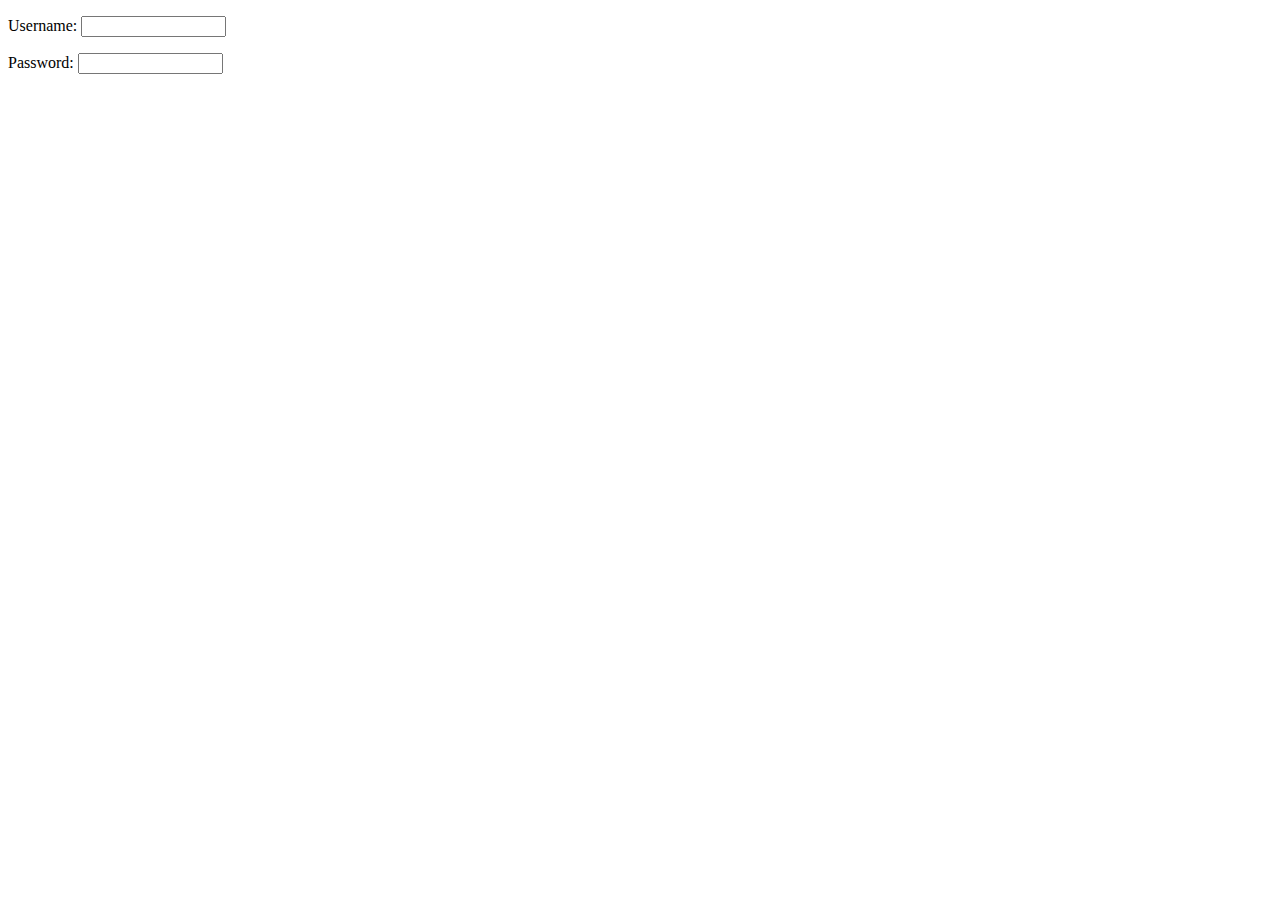
==== src/Project 6: Forms/index.html @ 29289f08 "Started form project" ====
<!DOCTYPE html>
<html>
    <head>
        <title>Form Basics</title>
    </head>
    <body>
        <form action="http://example.com/join.php">
            <p>
                Username:
                <input type="text" name="username" size="15" maxlength="30" />
            </p>
            <p>
                Password:
                <input type="password" name="password" size="15" maxlength="16">
        </form>
    </body>
</html>
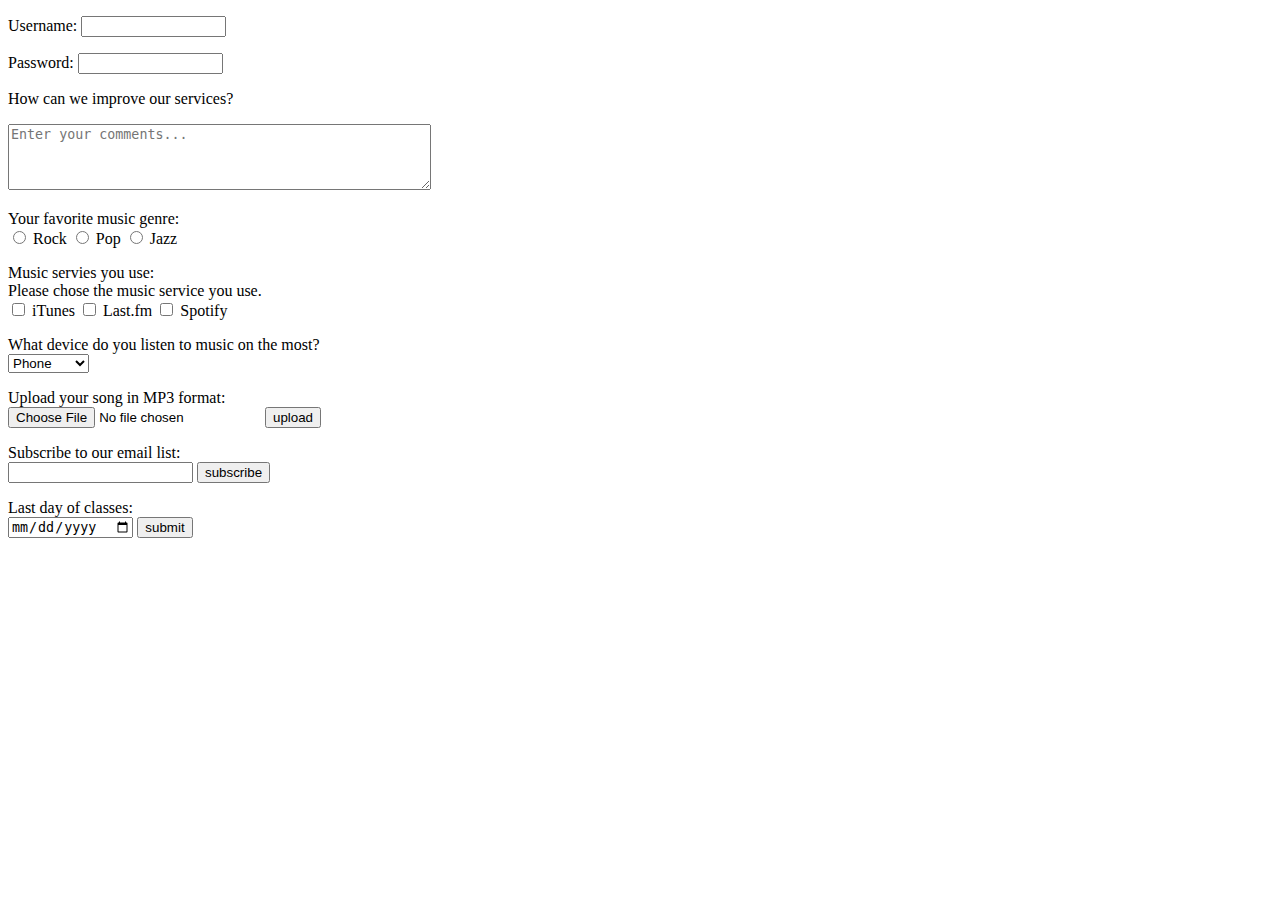
==== commit d1a3f5c2: "added more to forms" ====
--- a/src/Project 6: Forms/index.html
+++ b/src/Project 6: Forms/index.html
@@ -7,11 +7,63 @@
         <form action="http://example.com/join.php">
             <p>
                 Username:
-                <input type="text" name="username" size="15" maxlength="30" />
+                <input type="text" name="username" size="15" maxlength="30" required="required"/>
             </p>
             <p>
                 Password:
-                <input type="password" name="password" size="15" maxlength="16">
+                <input type="password" name="password" size="15" maxlength="16"required="required"/>
+            </p>
+            <p>How can we improve our services?</p>
+            <textarea name="comments" size="15" cols="50" rows="4" placeholder="Enter your comments..."></textarea>
+            <p>
+                Your favorite music genre:
+                <br />
+                <input type="radio" name="genre" value="rock" />
+                Rock
+                <input type="radio" name="genre" value="pop" />
+                Pop
+                <input type="radio" name="genre" value="jazz" />
+                Jazz
+            </p>
+            <p>
+                Music servies you use:
+                <br />
+                Please chose the music service you use.
+                <br />
+                <input type="checkbox" name="service" value="iTunes" />
+                iTunes
+                <input type="checkbox" name="service" value="Last.fm" />
+                Last.fm
+                <input type="checkbox" name="service" value="Spotify" />
+                Spotify
+            </p>
+            <p>
+                What device do you listen to music on the most?
+                <br />
+                <select name="devices">
+                    <option value="Phone" selected="selected">Phone</option>
+                    <option value="Radio">Radio</option>
+                    <option value="Computer">Computer</option>
+                </select>
+            </p>
+            <p>
+                Upload your song in MP3 format:
+                <br />
+                <input type="file" name="user-song" />
+                <input type="submit" value="upload" />
+            </p>
+            <p>
+                Subscribe to our email list:
+                <br />
+                <input type="email" name="email" />
+                <input type="submit" value="subscribe" />
+            </p>
+            <p>
+                Last day of classes:
+                <br />
+                <input type="date" name="Last Day" />
+                <input type="submit" value="submit" />
+            </p>
         </form>
     </body>
 </html>
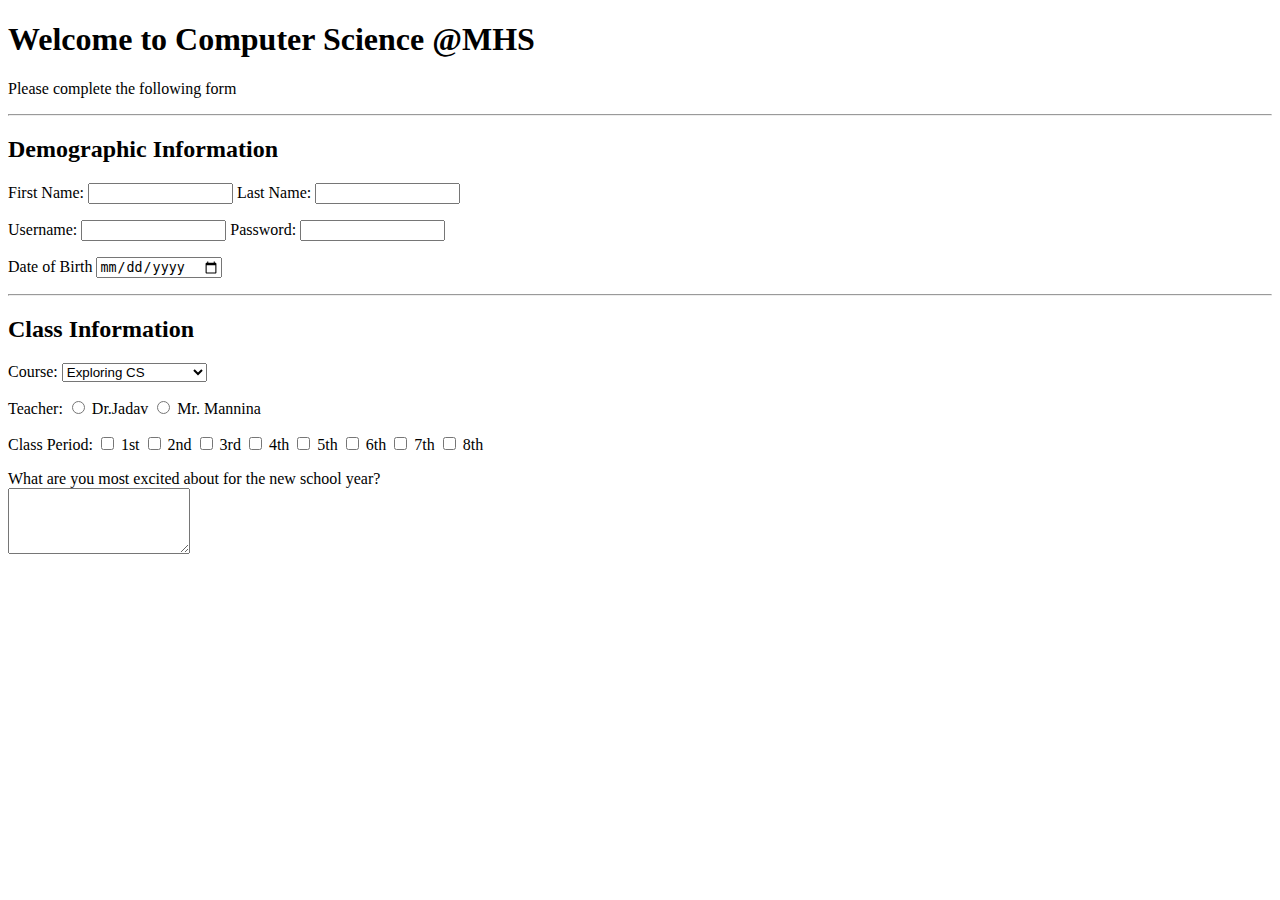
==== commit c54acd06: "started project 6" ====
--- a/src/Project 6: Forms/index.html
+++ b/src/Project 6: Forms/index.html
@@ -4,65 +4,71 @@
         <title>Form Basics</title>
     </head>
     <body>
-        <form action="http://example.com/join.php">
+        <h1>Welcome to Computer Science @MHS</h1>
+        <p>Please complete the following form</p>
+        <hr />
+        <h2>Demographic Information</h2>
+        <form action="mailto:nck2180@gmail.com" method="POST">
+            <p>
+                First Name:
+                <input type="text" name="firstName" size="15" maxlength="30" required="required" />
+
+                Last Name:
+                <input type="text" name="lastName" size="15" maxlength="30" required="required" />
+            </p>
+
             <p>
                 Username:
-                <input type="text" name="username" size="15" maxlength="30" required="required"/>
+                <input type="text" name="username" size="15" maxlength="30" required="required" />
+
+                Password:
+                <input type="password" name="password" size="15" maxlength="16" required="required" />
             </p>
             <p>
-                Password:
-                <input type="password" name="password" size="15" maxlength="16"required="required"/>
+                Date of Birth
+                <input type="date" name="depart" />
             </p>
-            <p>How can we improve our services?</p>
-            <textarea name="comments" size="15" cols="50" rows="4" placeholder="Enter your comments..."></textarea>
+            <hr />
+            <h2>Class Information</h2>
             <p>
-                Your favorite music genre:
-                <br />
-                <input type="radio" name="genre" value="rock" />
-                Rock
-                <input type="radio" name="genre" value="pop" />
-                Pop
-                <input type="radio" name="genre" value="jazz" />
-                Jazz
-            </p>
-            <p>
-                Music servies you use:
-                <br />
-                Please chose the music service you use.
-                <br />
-                <input type="checkbox" name="service" value="iTunes" />
-                iTunes
-                <input type="checkbox" name="service" value="Last.fm" />
-                Last.fm
-                <input type="checkbox" name="service" value="Spotify" />
-                Spotify
-            </p>
-            <p>
-                What device do you listen to music on the most?
-                <br />
-                <select name="devices">
-                    <option value="Phone" selected="selected">Phone</option>
-                    <option value="Radio">Radio</option>
-                    <option value="Computer">Computer</option>
+                Course:
+                <select names="course">
+                    <option value="Exploring CS">Exploring CS</option>
+                    <option value="Intro to Java">Intro to Java</option>
+                    <option value="APCS">APCS</option>
+                    <option value="Collaborative Design">Collaborative Design</option>
                 </select>
             </p>
             <p>
-                Upload your song in MP3 format:
-                <br />
-                <input type="file" name="user-song" />
-                <input type="submit" value="upload" />
+                Teacher:
+                <input type="radio" name="teacher" value="Dr. Jadav" />
+                Dr.Jadav
+                <input type="radio" name="teacher" value="Mr. Mannina" />
+                Mr. Mannina
             </p>
             <p>
-                Subscribe to our email list:
-                <br />
-                <input type="email" name="email" />
-                <input type="submit" value="subscribe" />
+                Class Period:
+                <input type="checkbox" name="period" value="1st" />
+                1st
+                <input type="checkbox" name="period" value="2nd" />
+                2nd
+                <input type="checkbox" name="period" value="3rd" />
+                3rd
+                <input type="checkbox" name="period" value="4th" />
+                4th
+                <input type="checkbox" name="period" value="5th" />
+                5th
+                <input type="checkbox" name="period" value="6th" />
+                6th
+                <input type="checkbox" name="period" value="7th" />
+                7th
+                <input type="checkbox" name="period" value="8th" />
+                8th
             </p>
             <p>
-                Last day of classes:
+                What are you most excited about for the new school year?
                 <br />
-                <input type="date" name="Last Day" />
-                <input type="submit" value="submit" />
+                <textarea name="comments" cols="20" rows="4" placeholder="Enter your comments..."> </textarea>
             </p>
         </form>
     </body>
